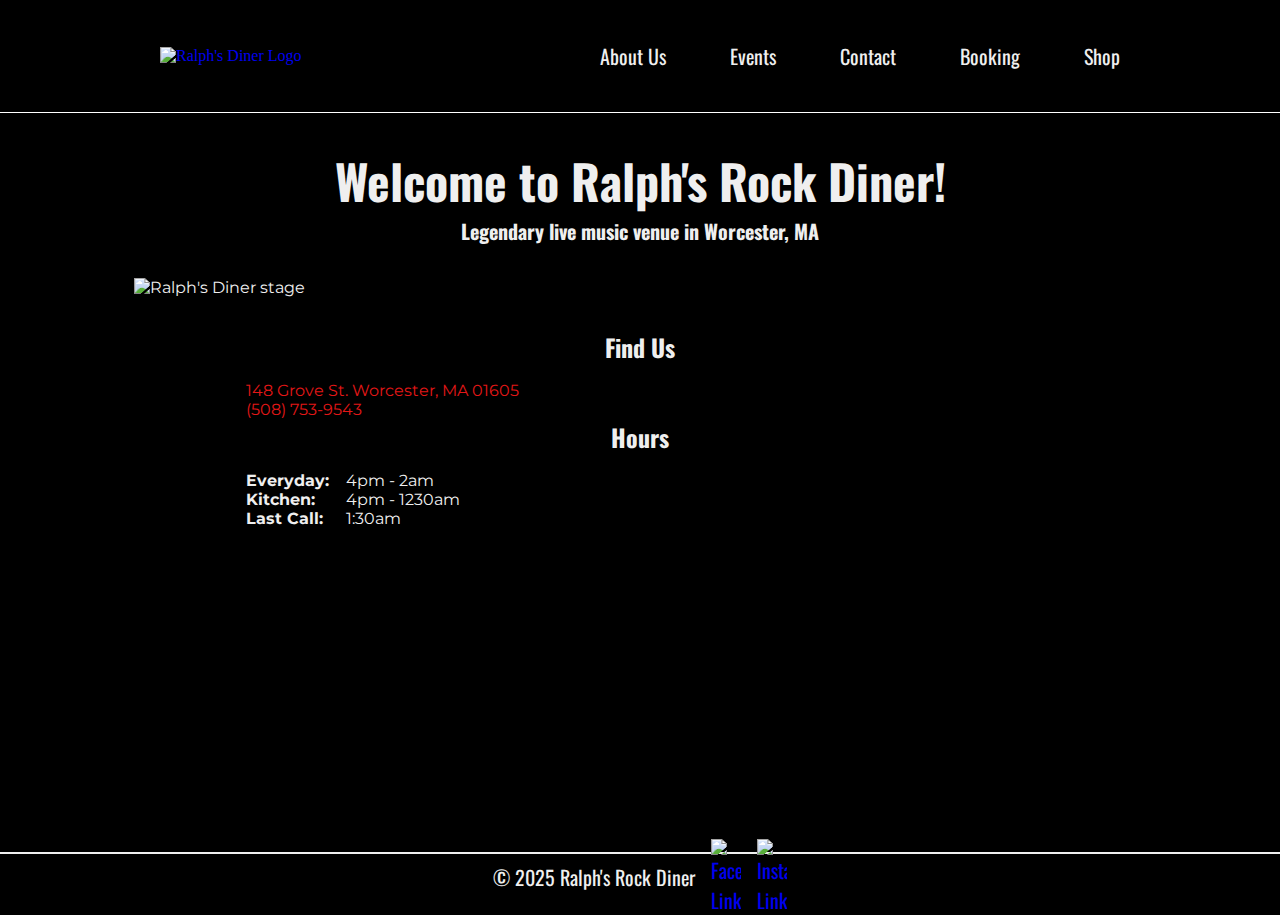
==== index.html @ 0f5e588d "Create index.html" ====
<!DOCTYPE html>
<html lang="en">
  <head>
    <meta charset="UTF-8" />
    <meta name="viewport" content="width=device-width, initial-scale=1.0" />
    <link rel="stylesheet" href="./styles/style.css" />
    <title>Ralph's Rock Diner</title>
    <script src="./scripts/script.js" defer></script>
  </head>
  <body>
    <header>
      <a href="./" class="social-link"><img src="./imgs/ralphs-logo-red.png" alt="Ralph's Diner Logo" /></a>
      <div id="toggle"><span class="lines"></span><span class="lines"></span><span class="lines"></span></div>
      <nav>
        <ul>
          <li><a href="./about/" class="nav-links">About Us</a></li>
          <li><a href="./events/" class="nav-links">Events</a></li>
          <li><a href="./contact/" class="nav-links">Contact</a></li>
          <li><a href="./booking/" class="nav-links">Booking</a></li>
          <li><a href="./shop/" class="nav-links">Shop</a></li>
          <li id="nav-socials">
            <a
              href="https://www.facebook.com/pages/Ralphs-Rock-Diner/1548190695504277"
              target="_blank"
              class="social-link"
            >
              <img src="./imgs/fb.png" alt="Facebook Link"
            /></a>
            <a href="https://www.instagram.com/ralphs_rock_diner/" target="_blank" class="social-link">
              <img src="./imgs/ig.png" alt="Instagram Link" />
            </a>
          </li>
        </ul>
      </nav>
    </header>
    <main>
      <article>
        <h1>Welcome to Ralph's Rock Diner!</h1>
        <h3>Legendary live music venue in Worcester, MA</h3>
      </article>
      <article>
        <img src="./imgs/stage1-min.jpg" alt="Ralph's Diner stage" />
      </article>

      <article class="basic-info">
        <h2>Find Us</h2>
        <a href="https://goo.gl/maps/XY2QKjCAQYp" target="_blank">148 Grove St. Worcester, MA 01605</a>
        <br />
        <a href="tel:+1(508)753-9543">(508) 753-9543</a>

        <h2>Hours</h2>
        <p class="hours">
          <span class="hours-left"><b>Everyday:</b></span>
          <span class="hours-right">4pm - 2am</span>
        </p>
        <p class="hours">
          <span class="hours-left"><b>Kitchen:</b></span>
          <span class="hours-right">4pm - 1230am</span>
        </p>
        <p class="hours">
          <span class="hours-left"><b>Last Call:</b></span>
          <span class="hours-right">1:30am</span>
        </p>
      </article>
    </main>
    <footer>
      <span>&copy; 2025 Ralph's Rock Diner</span>
      <a href="https://www.facebook.com/pages/Ralphs-Rock-Diner/1548190695504277" target="_blank" class="social-link">
        <img src="./imgs/fb.png" alt="Facebook Link" />
      </a>
      <a href="https://www.instagram.com/ralphs_rock_diner/" target="_blank" class="social-link">
        <img src="./imgs/ig.png" alt="Instagram Link" />
      </a>
    </footer>
  </body>
</html>
---- styles/style.css ----
@import url("https://fonts.googleapis.com/css2?family=Montserrat:ital,wght@0,100..900;1,100..900&family=Oswald:wght@200..700&family=Poppins:ital,wght@0,100;0,200;0,300;0,400;0,500;0,600;0,700;0,800;0,900;1,100;1,200;1,300;1,400;1,500;1,600;1,700;1,800;1,900&display=swap");
@import url("https://fonts.googleapis.com/css2?family=Montserrat:ital,wght@0,100..900;1,100..900&family=Oswald:wght@200..700&family=Poppins:ital,wght@0,100;0,200;0,300;0,400;0,500;0,600;0,700;0,800;0,900;1,100;1,200;1,300;1,400;1,500;1,600;1,700;1,800;1,900&display=swap");

:root {
  --main-text: #efefef;
  --maroon: #e31717;
  --max-width: 1024px;
}

* {
  box-sizing: border-box;
  margin: 0;
  padding: 0;
}

body {
  background-color: black;
  color: var(--main-text);
  overflow-x: hidden;
}

a {
  text-decoration: none;
}

header {
  align-items: center;
  background-color: black;
  display: flex;
  height: 7rem;
  justify-content: space-between;
  margin: 0 auto;
  max-width: var(--max-width);
  padding: 0 0 0 1rem;
}

header a {
  margin-left: 1rem;
  max-height: 100%;
  max-width: 100%;
}

header a img {
  max-height: 5.5rem;
}

header nav {
  border-top: 1px solid white;
  font-family: "Oswald", "Montserrat", Arial, sans-serif;
  left: 0;
  position: absolute;
  top: 7rem;
  transform: scaleY(0);
  transform-origin: top;
  transition: transform 200ms ease-in-out;
  width: 100%;
  z-index: 10;
}

#toggle {
  align-items: center;
  border: 2px solid var(--maroon);
  border-radius: 10px;
  cursor: pointer;
  display: flex;
  flex-direction: column;
  height: 4rem;
  justify-content: space-around;
  margin-right: 1rem;
  width: 4rem;
}

#toggle span {
  border-radius: 3px;
  height: 5px;
  width: 75%;
}

.lines {
  background-color: var(--maroon);
}

.toggle-on {
  background-color: var(--maroon);
}

.toggle-on-span {
  background-color: black;
}

.menu-open {
  transform: scaleY(1);
}

header nav ul li {
  background-color: black;
  border-bottom: 2px solid var(--main-text);
  list-style-type: none;
}

.nav-links {
  align-items: center;
  color: var(--main-text);
  display: flex;
  font-size: 1.25rem;
  height: 100%;
  justify-content: center;
  margin: 0;
  padding: 1.75rem 0;
  width: 100%;
}

.nav-links:hover {
  background-color: var(--maroon);
  color: black;
  transition: 300ms;
}

#nav-socials {
  align-items: center;
  border-bottom: 2px solid var(--main-text);
  border-bottom-left-radius: 40px;
  border-bottom-right-radius: 40px;
  display: flex;
  height: 5rem;
  justify-content: center;
}

#nav-socials a {
  margin-left: 0;
  padding: 0 1rem;
}

main {
  border-top: solid 1px white;
  font-family: "Montserrat", Arial, sans-serif;
  min-height: calc(100vh - 11rem);
  padding-top: 1rem;
  position: relative;
}

main article {
  margin: 1rem auto;
  max-width: var(--max-width);
  padding: 0 0.4rem;
}

main h1,
main h2,
main h3,
main h4 {
  font-family: "Oswald", "Montserrat", Arial, sans-serif;
  text-align: center;
}

main h1 {
  font-size: 1.8rem;
  margin: 1rem 0 0;
}

main h2 {
  font-size: 1.5rem;
}

main h3 {
  font-size: 1.25rem;
}

main a {
  color: var(--maroon);
}

main a:hover {
  color: var(--main-text);
  cursor: pointer;
  text-decoration: underline;
}

article img {
  margin: 1rem auto;
  max-width: 1000px;
  width: 90%;
}

article h2 {
  margin-bottom: 1rem;
}

.basic-info {
  max-width: 800px;
}

.hours {
  display: flex;
}

.hours-left {
  width: 100px;
}

footer {
  align-items: center;
  border-top: 2px solid var(--main-text);
  display: flex;
  font-family: "Oswald", "Montserrat", "Arial", sans-serif;
  height: 3rem;
  justify-content: center;
  margin-top: 1rem;
  text-align: center;
}

footer a img {
  margin-left: 1rem;
  width: 30px;
}

.social-link {
  align-items: center;
  display: flex;
}

.social-link:hover {
  opacity: 0.7;
  transition: opacity 100ms ease-in-out;
}

.align-center {
  text-align: center;
}

/* SMALL MOBILE STYLES */

@media only screen and (max-width: 400px) {
  header a img {
    max-width: 150px;
  }

  #toggle {
    height: 3rem;
    width: 3rem;
  }

  main h1 {
    font-size: 1.6rem;
  }

  main h3 {
    font-size: 1rem;
  }
}

/* DESKTOP STYLES */

@media only screen and (min-width: 1024px) {
  header nav {
    border-top: none;
    display: flex;
    height: 100%;
    justify-content: flex-end;
    max-width: 65%;
    position: relative;
    transform: scaleY(1);
    top: auto;
  }

  #toggle {
    display: none;
  }

  header nav ul {
    display: flex;
    height: 100%;
  }

  header nav ul li {
    border: none;
    height: 100%;
  }

  .nav-links {
    padding: 0 2rem;
    width: 100%;
  }

  #nav-socials {
    display: none;
  }

  main h1 {
    font-size: 3rem;
  }

  main h2 {
    font-size: 1.5rem;
  }

  article img {
    display: inline-block;
    width: 40%;
  }

  footer {
    font-size: 1.25rem;
  }
}
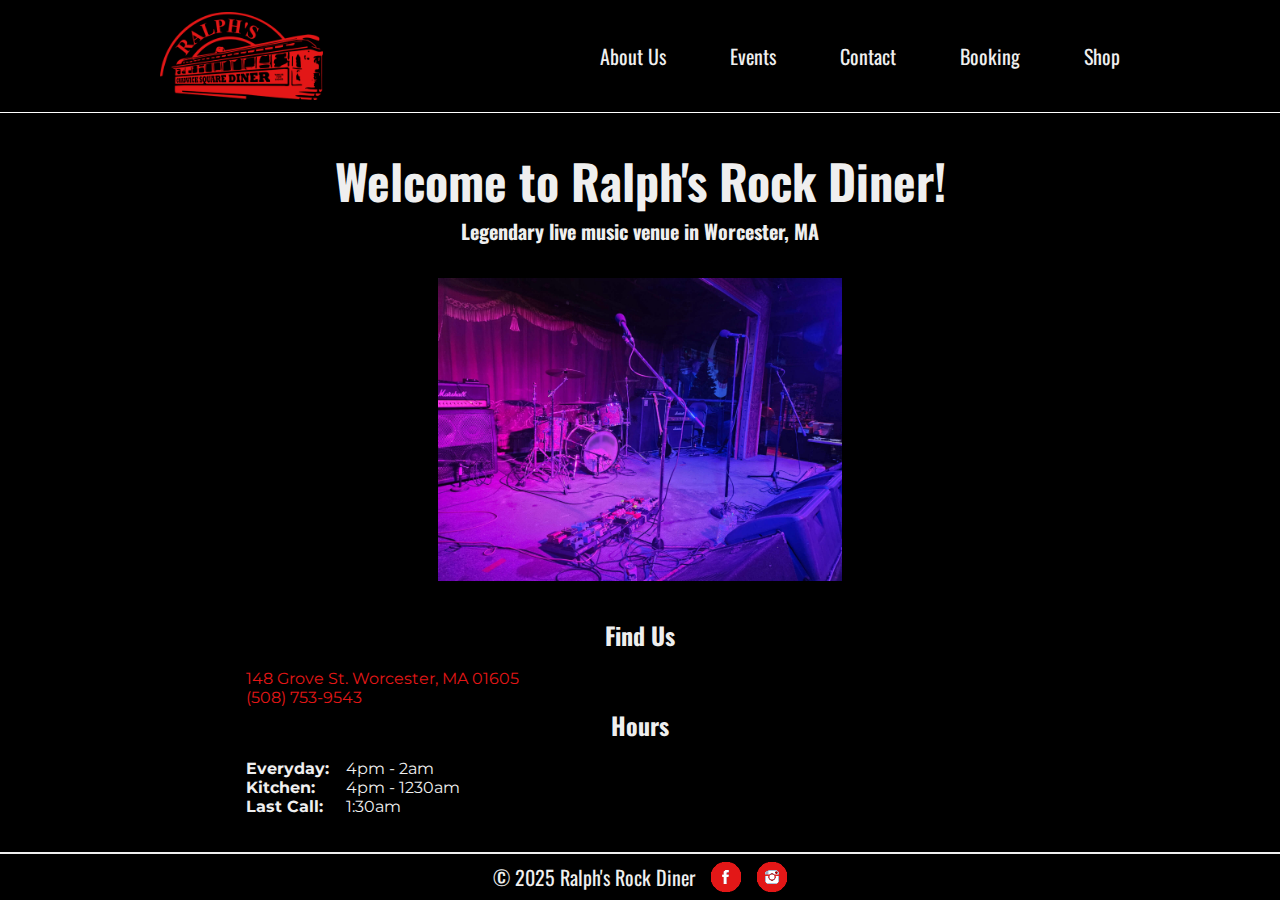
==== commit c303d1aa: "Update index.html" ====
--- a/index.html
+++ b/index.html
@@ -38,7 +38,7 @@
         <h1>Welcome to Ralph's Rock Diner!</h1>
         <h3>Legendary live music venue in Worcester, MA</h3>
       </article>
-      <article>
+      <article class="align-center">
         <img src="./imgs/stage1-min.jpg" alt="Ralph's Diner stage" />
       </article>
 
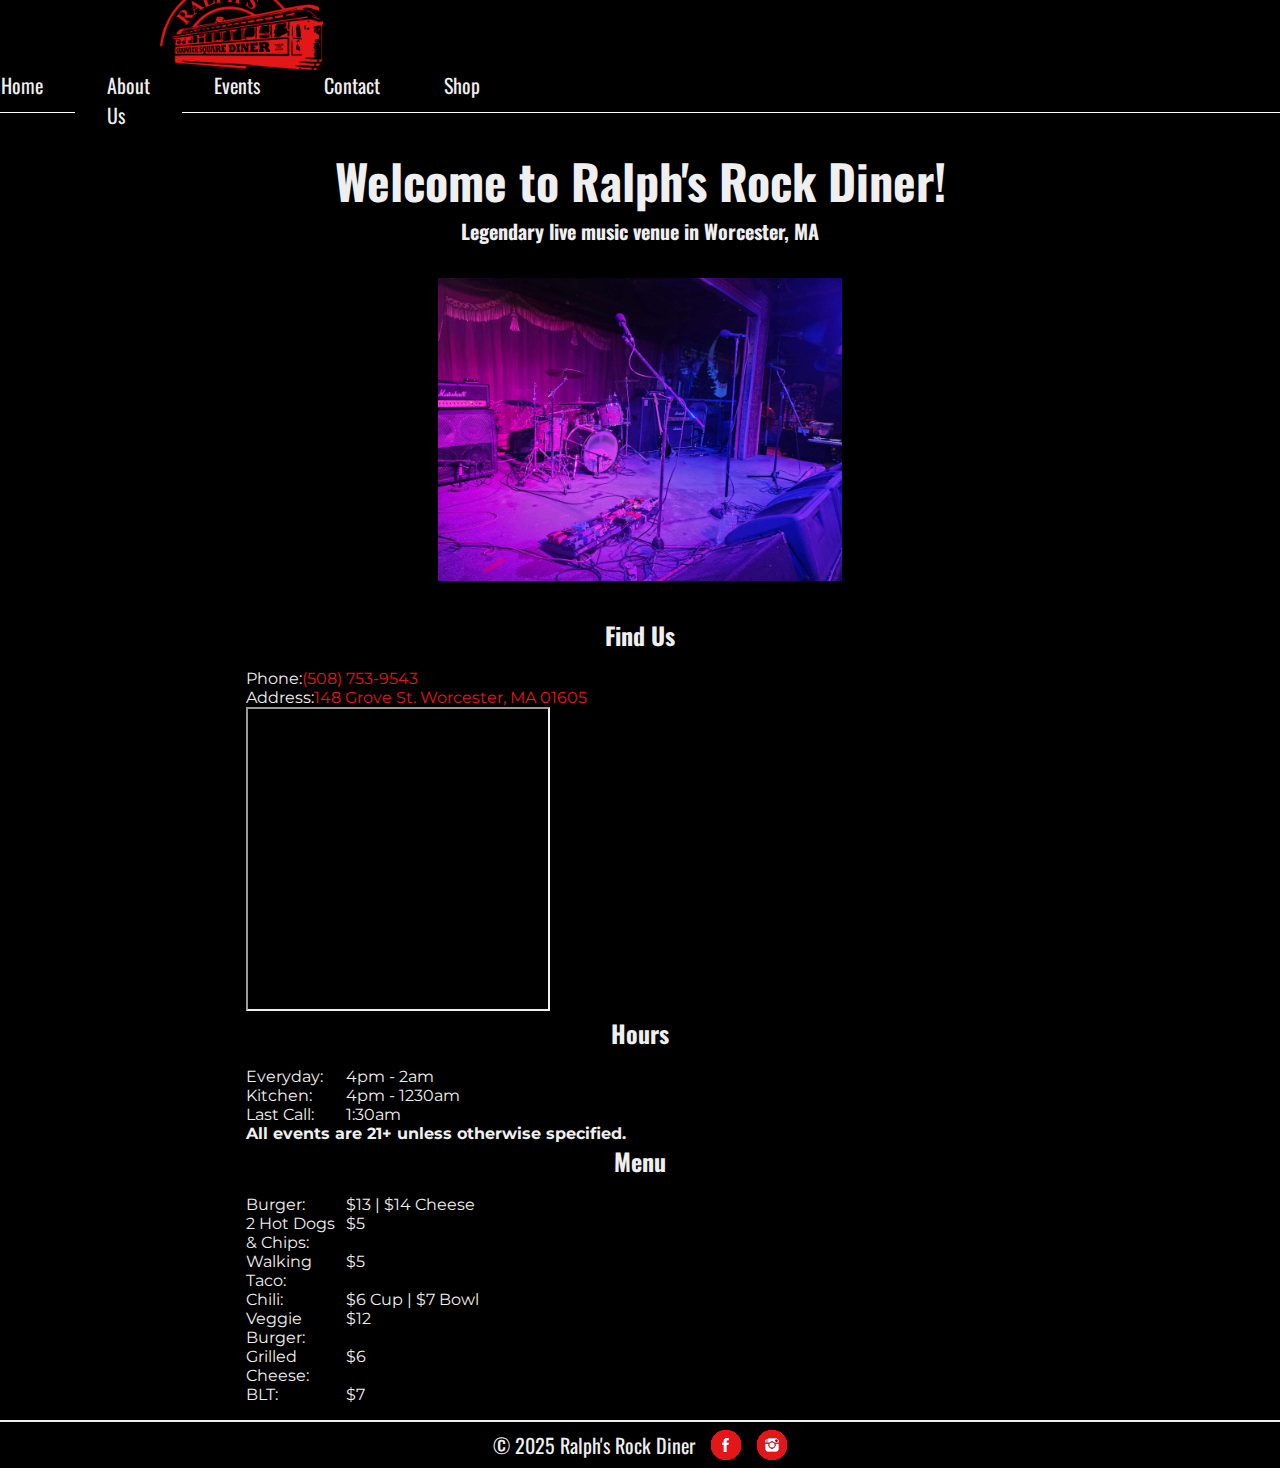
==== commit 3ce592ab: "Update index.html" ====
--- a/index.html
+++ b/index.html
@@ -6,32 +6,36 @@
     <link rel="stylesheet" href="./styles/style.css" />
     <title>Ralph's Rock Diner</title>
     <script src="./scripts/script.js" defer></script>
+    <script src="./scripts/map.js" defer></script>
   </head>
   <body>
     <header>
-      <a href="./" class="social-link"><img src="./imgs/ralphs-logo-red.png" alt="Ralph's Diner Logo" /></a>
-      <div id="toggle"><span class="lines"></span><span class="lines"></span><span class="lines"></span></div>
-      <nav>
-        <ul>
-          <li><a href="./about/" class="nav-links">About Us</a></li>
-          <li><a href="./events/" class="nav-links">Events</a></li>
-          <li><a href="./contact/" class="nav-links">Contact</a></li>
-          <li><a href="./booking/" class="nav-links">Booking</a></li>
-          <li><a href="./shop/" class="nav-links">Shop</a></li>
-          <li id="nav-socials">
-            <a
-              href="https://www.facebook.com/pages/Ralphs-Rock-Diner/1548190695504277"
-              target="_blank"
-              class="social-link"
-            >
-              <img src="./imgs/fb.png" alt="Facebook Link"
-            /></a>
-            <a href="https://www.instagram.com/ralphs_rock_diner/" target="_blank" class="social-link">
-              <img src="./imgs/ig.png" alt="Instagram Link" />
-            </a>
-          </li>
-        </ul>
-      </nav>
+      <div id="header-container">
+        <a href="./" class="social-link"><img src="./imgs/ralphs-logo-red.png" alt="Ralph's Diner Logo" /></a>
+        <div id="toggle"><span class="lines"></span><span class="lines"></span><span class="lines"></span></div>
+        <nav>
+          <ul>
+            <li><a href="./" class="nav-links">Home</a></li>
+            <li><a href="./about/" class="nav-links">About Us</a></li>
+            <li><a href="./events/" class="nav-links">Events</a></li>
+            <li><a href="./contact/" class="nav-links">Contact</a></li>
+            <!-- <li><a href="./booking/" class="nav-links">Booking</a></li> -->
+            <li><a href="./shop/" class="nav-links">Shop</a></li>
+            <li id="nav-socials">
+              <a
+                href="https://www.facebook.com/pages/Ralphs-Rock-Diner/1548190695504277"
+                target="_blank"
+                class="social-link"
+              >
+                <img src="./imgs/fb.png" alt="Facebook Link"
+              /></a>
+              <a href="https://www.instagram.com/ralphs_rock_diner/" target="_blank" class="social-link">
+                <img src="./imgs/ig.png" alt="Instagram Link" />
+              </a>
+            </li>
+          </ul>
+        </nav>
+      </div>
     </header>
     <main>
       <article>
@@ -44,23 +48,74 @@
 
       <article class="basic-info">
         <h2>Find Us</h2>
-        <a href="https://goo.gl/maps/XY2QKjCAQYp" target="_blank">148 Grove St. Worcester, MA 01605</a>
-        <br />
-        <a href="tel:+1(508)753-9543">(508) 753-9543</a>
-
-        <h2>Hours</h2>
         <p class="hours">
-          <span class="hours-left"><b>Everyday:</b></span>
-          <span class="hours-right">4pm - 2am</span>
+          <span class="find-us-left">Phone:</span>
+          <span class="hours-right"><a href="tel:+1(508)753-9543">(508) 753-9543</a></span>
         </p>
         <p class="hours">
-          <span class="hours-left"><b>Kitchen:</b></span>
-          <span class="hours-right">4pm - 1230am</span>
+          <span class="find-us-left">Address:</span>
+          <span class="hours-right"
+            ><a href="https://goo.gl/maps/XY2QKjCAQYp" target="_blank">148 Grove St. Worcester, MA 01605</a></span
+          >
         </p>
-        <p class="hours">
-          <span class="hours-left"><b>Last Call:</b></span>
-          <span class="hours-right">1:30am</span>
-        </p>
+        <div id="map-container">
+          <iframe
+            src="https://www.google.com/maps/embed?pb=!1m18!1m12!1m3!1d738.0104593239515!2d-71.80083084603534!3d42.27763027609587!2m3!1f0!2f0!3f0!3m2!1i1024!2i768!4f13.1!3m3!1m2!1s0x89e4065a8116a9c1%3A0xf0806dbe47449ebb!2sRalph&#39;s%20Diner!5e0!3m2!1sen!2sus!4v1739654373282!5m2!1sen!2sus"
+            allowfullscreen=""
+            loading="lazy"
+            referrerpolicy="no-referrer-when-downgrade"
+            id="map"
+          ></iframe>
+        </div>
+        <div id="general-info">
+          <section>
+            <h2>Hours</h2>
+            <p class="hours">
+              <span class="hours-left">Everyday:</span>
+              <span class="hours-right">4pm - 2am</span>
+            </p>
+            <p class="hours">
+              <span class="hours-left">Kitchen:</span>
+              <span class="hours-right">4pm - 1230am</span>
+            </p>
+            <p class="hours">
+              <span class="hours-left">Last Call:</span>
+              <span class="hours-right">1:30am</span>
+            </p>
+            <p><b>All events are 21+ unless otherwise specified.</b></p>
+          </section>
+          <section>
+            <h2>Menu</h2>
+            <p class="hours">
+              <span class="hours-left">Burger:</span>
+              <span class="hours-right">$13 | $14 Cheese</span>
+            </p>
+            <p class="hours">
+              <span class="hours-left">2 Hot Dogs & Chips:</span>
+              <span class="hours-right">$5</span>
+            </p>
+            <p class="hours">
+              <span class="hours-left">Walking Taco:</span>
+              <span class="hours-right">$5</span>
+            </p>
+            <p class="hours">
+              <span class="hours-left">Chili:</span>
+              <span class="hours-right">$6 Cup | $7 Bowl</span>
+            </p>
+            <p class="hours">
+              <span class="hours-left">Veggie Burger:</span>
+              <span class="hours-right">$12</span>
+            </p>
+            <p class="hours">
+              <span class="hours-left">Grilled Cheese:</span>
+              <span class="hours-right">$6</span>
+            </p>
+            <p class="hours">
+              <span class="hours-left">BLT:</span>
+              <span class="hours-right">$7</span>
+            </p>
+          </section>
+        </div>
       </article>
     </main>
     <footer>
